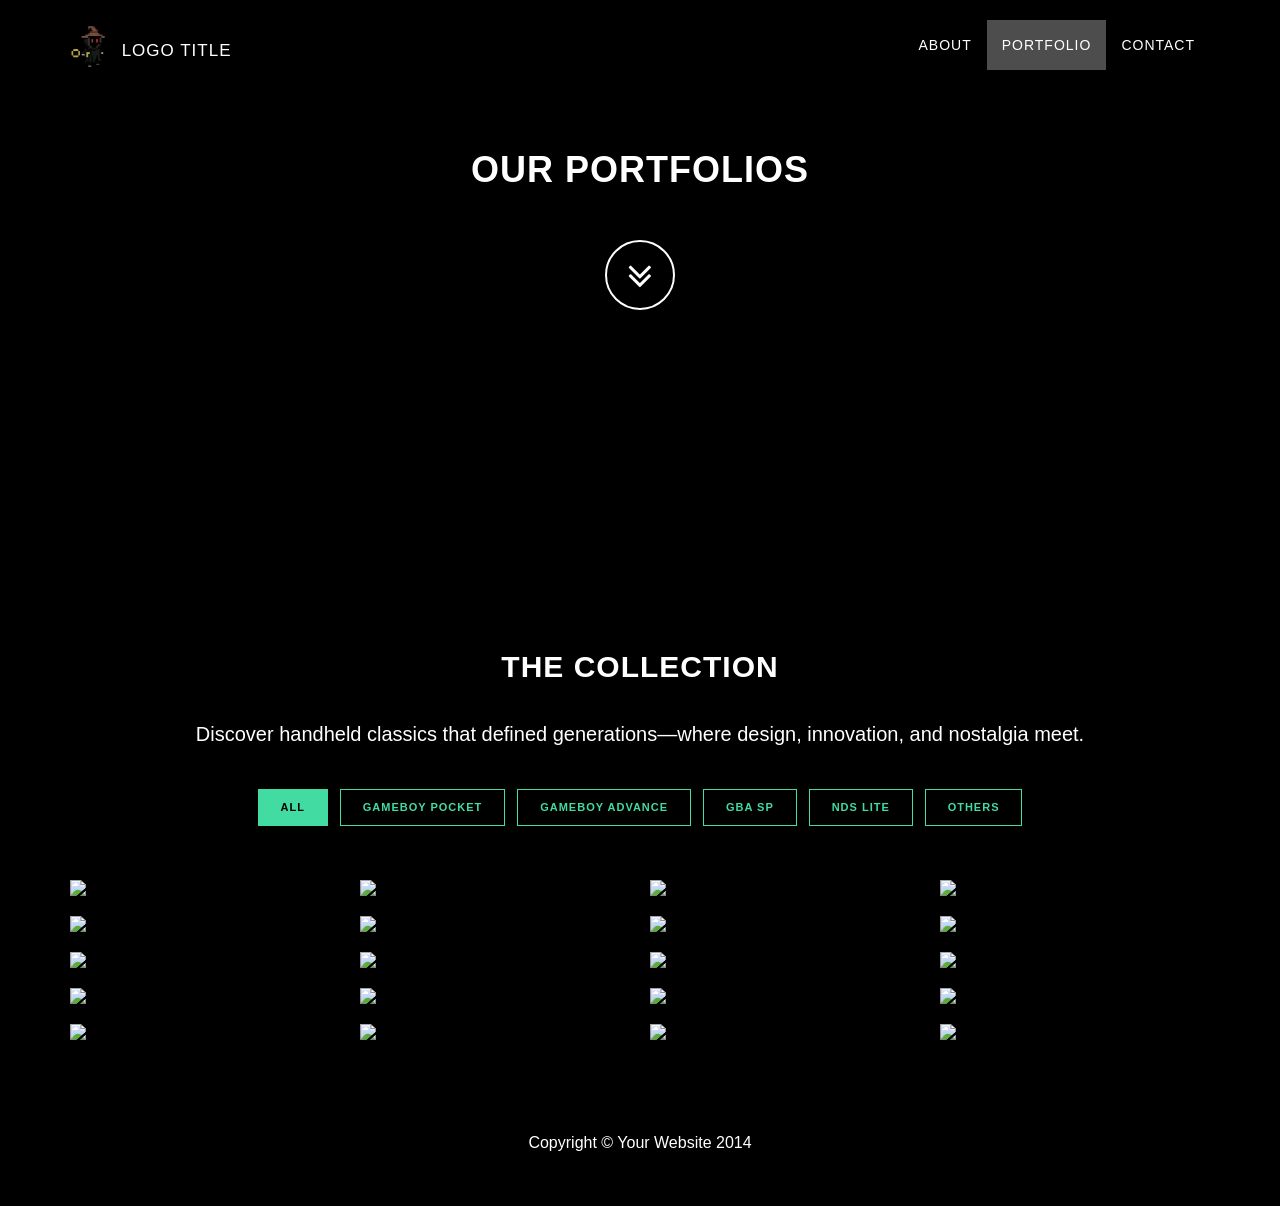
==== portfolio.html @ f43cb6f0 "Add files via upload" ====
<!DOCTYPE html>
<html lang="en">

<head>
    <meta charset="UTF-8">
    <meta name="viewport" content="width=device-width, initial-scale=1.0">
    <title>Portfolio Page</title>

    <!-- Bootstrap Core CSS -->
    <link href="css/bootstrap.min.css" rel="stylesheet">

    <!-- Custom CSS -->
    <link href="css/grayscale.css" rel="stylesheet">

    <link rel="stylesheet" href="https://cdnjs.cloudflare.com/ajax/libs/font-awesome/4.2.0/css/font-awesome.css"/>
    <link rel="stylesheet" href="https://cdnjs.cloudflare.com/ajax/libs/lightbox2/2.11.3/css/lightbox.min.css">
</head>

<body>


    <!-- Navigation -->
    <nav class="navbar navbar-custom navbar-fixed-top" role="navigation">
        <div class="container">
            <div class="navbar-header">
                <button type="button" class="navbar-toggle" data-toggle="collapse" data-target=".navbar-main-collapse">
                    <i class="fa fa-bars"></i>
                </button>
                    <div class="navbar-header">
                    <a class="navbar-brand page-scroll" href="index.html">
                        <img src="img/logo2.gif" alt="" style="display:inline-block; height:42px; margin-top:-10px;">
                        <span class="light">logo title</span>
                    </a>
                    </div>
            </div>
            <div class="collapse navbar-collapse navbar-right navbar-main-collapse">
                <ul class="nav navbar-nav">
                    <li><a class="page-scroll" href="index.html#about">About</a></li>
                     <li class="activess"><a href="index.html#portfolio">Portfolio</a></li>
                    <li><a class="page-scroll" href="index.html#contact">Contact</a></li>
                </ul>
            </div>
        </div>
    </nav>


    <div class="content-sections">
        <div class="container">
            <div class="hero-section text-center">
                    <h1>OUR PORTFOLIOS</h1>
                <a href="#portfolio-sec" class="btn btn-circle page-scroll">
                    <i class="fa fa-angle-double-down animated"></i>
                </a>
            </div>
        </div>
    </div>


   <section class="content-sections">
    <div class="container" id="portfolio-sec">
          <div class="contentes text-center extracontentes">
            <h2>The Collection</h2>
            <p>Discover handheld classics that defined generations—where design, innovation, and nostalgia meet.</p>
          </div>
        
        <div class="row">
            <div class="col-xs-12">
                <div class="filter-nav">
                    <button class="filter-btn active" data-filter="*">All</button>
                    <button class="filter-btn" data-filter="gbp">Gameboy Pocket</button>
                    <button class="filter-btn" data-filter="gba">Gameboy Advance</button>
                    <button class="filter-btn" data-filter="sp">GBA SP</button>
                    <button class="filter-btn" data-filter="nds">NDS Lite</button>
                    <button class="filter-btn" data-filter="other">Others</button>
                </div>
            </div>
        </div>
        <div id="js-gallery-grid" class="row gallery-grid"></div>
    </div>
   </section>

    <!-- Footer -->
    <footer>
        <div class="container text-center">
            <p>Copyright &copy; Your Website 2014</p>
        </div>
    </footer>



    <script src="js/jquery.js"></script>
    <!-- Bootstrap Core JavaScript -->
    <script src="js/bootstrap.min.js"></script>
    <!-- Plugin JavaScript -->
    <script src="js/jquery.easing.min.js"></script>
    <script src="https://unpkg.com/isotope-layout@3/dist/isotope.pkgd.min.js"></script>
    <script src="https://cdnjs.cloudflare.com/ajax/libs/jquery.imagesloaded/4.1.4/imagesloaded.pkgd.min.js"></script>
    <script src="https://cdnjs.cloudflare.com/ajax/libs/lightbox2/2.11.3/js/lightbox.min.js"></script>

    <!-- Custom Theme JavaScript -->
    <script src="js/grayscale.js"></script>

<script>
const galleryConfig = [
 //================= GAMEBOY POCKET (gbp) ==================//
    { category: "gbp", title: "GBP Item 1", 
    // --- Game Boy Pocket: card 1 main image pathh ---
     main: "https://placehold.co/800x700?text=Gameboy%20(A)",
     related: 
     // --- Game Boy Pocket: [card 1] 3 sliding images path ---
     ["https://placehold.co/800x700?text=Gameboy%20(A)+1", 
     "https://placehold.co/800x700?text=Gameboy%20(A)+2", 
     "https://placehold.co/800x700?text=Gameboy%20(A)+3"] },

    { category: "gbp", title: "GBP Item 2",
    // --- Game Boy Pocket: card 2  main image pathh ---
     main: "https://placehold.co/800x700?text=Gameboy%20(B)",
     related: 
     // --- Game Boy Pocket: [card 2] 3 sliding images path ---
     ["https://placehold.co/800x700?text=Gameboy%20(B)+1", 
    "https://placehold.co/800x700?text=Gameboy%20(B)+2", 
    "https://placehold.co/800x700?text=Gameboy%20(B)+3"] },

    { category: "gbp", title: "GBP Item 3", 
    // --- Game Boy Pocket: card 3  main image pathh ---
    main: "https://placehold.co/800x700?text=Gameboy%20(C)", 
    related: 
    // --- Game Boy Pocket: [card 3] 3 sliding images path ---
    ["https://placehold.co/800x700?text=Gameboy%20(C)+1", 
    "https://placehold.co/800x700?text=Gameboy%20(C)+2", 
    "https://placehold.co/800x700?text=Gameboy%20(C)+3"] },

    { category: "gbp", title: "GBP Item 4", 
    // --- Game Boy Pocket: card 4  main image pathh ---
    main: "https://placehold.co/800x700?text=Gameboy%20(D)", 
    related: 
    // --- Game Boy Pocket: [card 4] 3 sliding images path ---
    ["https://placehold.co/800x700?text=Gameboy%20(D)+1", 
    "https://placehold.co/800x700?text=Gameboy%20(D)+2", 
    "https://placehold.co/800x700?text=Gameboy%20(D)+3"] },



    //================= GAMEBOY ADVANCE (gba) ==================//
    { category: "gba", title: "GBA Item 1", 
    // --- Gameboy Advance: card 1 main image pathh ---
    main: "https://placehold.co/800x700?text=Gameboy%20advance%20%20(A)", 
    related: 
    // --- Gameboy Advance: [card 1] 3 sliding images path ---
    ["https://placehold.co/800x700?text=Gameboy%20advance%20%20(A)+1", 
    "https://placehold.co/800x700?text=Gameboy%20advance%20%20(A)+2", 
    "https://placehold.co/800x700?text=Gameboy%20advance%20%20(A)+3"] },

    { category: "gba", title: "GBA Item 2", 
     // --- Gameboy Advance: card 2 main image pathh ---
    main: "https://placehold.co/800x700?text=Gameboy%20advance%20%20(B)", 
    related: 
    // --- Gameboy Advance: [card 2] 3 sliding images path ---
    ["https://placehold.co/800x700?text=Gameboy%20advance%20%20(B)+1", 
    "https://placehold.co/800x700?text=Gameboy%20advance%20%20(B)+2", 
    "https://placehold.co/800x700?text=Gameboy%20advance%20%20(B)+3"] },

    { category: "gba", title: "GBA Item 3", 
     // --- Gameboy Advance: card 3 main image pathh ---
    main: "https://placehold.co/800x700?text=Gameboy%20advance%20%20(C)", 
    related: 
     // --- Gameboy Advance: [card 3] 3 sliding images path ---
    ["https://placehold.co/800x700?text=Gameboy%20advance%20%20(C)+1", 
    "https://placehold.co/800x700?text=Gameboy%20advance%20%20(C)+2", 
    "https://placehold.co/800x700?text=Gameboy%20advance%20%20(C)+3"] },

    { category: "gba", title: "GBA Item 4", 
     // --- Gameboy Advance: card 4 main image pathh ---
    main: "https://placehold.co/800x700?text=Gameboy%20advance%20%20(D)",

    related: 
     // --- Gameboy Advance: [card 4] 3 sliding images path ---
    ["https://placehold.co/800x700?text=Gameboy%20advance%20%20(D)+1", 
    "https://placehold.co/800x700?text=Gameboy%20advance%20%20(D)+2", 
    "https://placehold.co/800x700?text=Gameboy%20advance%20%20(D)+3"] },


    //================= GBA SP (gba sp) ==================//
    { category: "sp", title: "SP Item 1",
    // --- GBA SP: card 1 main image pathh ---
    main: "https://placehold.co/800x700?text=GBA%20SP%20(A)",
    related: 
    // --- GBA SP: [card 1] 3 sliding images path ---
    ["https://placehold.co/800x700?text=GBA%20SP%20(A)+1", 
    "https://placehold.co/800x700?text=GBA%20SP%20(A)+2", 
    "https://placehold.co/800x700?text=GBA%20SP%20(A)+3"] },

    { category: "sp", title: "SP Item 2", 
     // --- GBA SP: card 2 main image pathh ---
    main: "https://placehold.co/800x700?text=GBA%20SP%20(B)", 
    related: 
    // --- GBA SP: [card 2] 3 sliding images path ---
    ["https://placehold.co/800x700?text=GBA%20SP%20(B)+1", 
    "https://placehold.co/800x700?text=GBA%20SP%20(B)+2", 
    "https://placehold.co/800x700?text=GBA%20SP%20(B)+3"] },

    { category: "sp", title: "SP Item 3",
    // --- GBA SP: card 3 main image pathh --- 
    main: "https://placehold.co/800x700?text=GBA%20SP%20(C)", 
    related: 
    // --- GBA SP: [card 3] 3 sliding images path ---
    ["https://placehold.co/800x700?text=GBA%20SP%20(C)+1", 
    "https://placehold.co/800x700?text=GBA%20SP%20(C)+2", 
    "https://placehold.co/800x700?text=GBA%20SP%20(C)+3"] },

    { category: "sp", title: "SP Item 4",
    // --- GBA SP: card 4 main image pathh ---  
    main: "https://placehold.co/800x700?text=GBA%20SP%20(D)", 
    related: 
     // --- GBA SP: [card 4] 3 sliding images path ---
    ["https://placehold.co/800x700?text=GBA%20SP%20(D)+1", 
    "https://placehold.co/800x700?text=GBA%20SP%20(D)+2", 
    "https://placehold.co/800x700?text=GBA%20SP%20(D)+3"] },



     //================= NDS LITE SP ==================//
    { category: "nds", title: "NDS Item 1", 
     // --- Nds Lite : card 1 main image pathh ---  
    main: "https://placehold.co/800x700?text=NDS%20LITE%20(A)", 
    related: 
     // --- Nds Lite : [card 1] 3 sliding images path ---
    ["https://placehold.co/800x700?text=NDS%20LITE%20(A)+1", 
    "https://placehold.co/800x700?text=NDS%20LITE%20(A)+2", 
    "https://placehold.co/800x700?text=NDS%20LITE%20(A)+3"] },

    { category: "nds", title: "NDS Item 2",
     // --- Nds Lite : card 2 main image pathh --- 
    main: "https://placehold.co/800x700?text=NDS%20LITE%20(B)", 
    related: 
    // --- Nds Lite : [card 2] 3 sliding images path ---
    ["https://placehold.co/800x700?text=NDS%20LITE%20(B)+1", 
    "https://placehold.co/800x700?text=NDS%20LITE%20(B)+2", 
    "https://placehold.co/800x700?text=NDS%20LITE%20(B)+3"] },


    { category: "nds", title: "NDS Item 3", 
    // --- Nds Lite : card 3 main image pathh ---
    main: "https://placehold.co/800x700?text=NDS%20LITE%20(C)", 
    related: 
    // --- Nds Lite : [card 3] 3 sliding images path ---
    ["https://placehold.co/800x700?text=NDS%20LITE%20(C)+1", 
    "https://placehold.co/800x700?text=NDS%20LITE%20(C)+2", 
    "https://placehold.co/800x700?text=NDS%20LITE%20(C)+3"] },

    { category: "nds", title: "NDS Item 4",
    // --- Nds Lite : card 4 main image pathh --- 
    main: "https://placehold.co/800x700?text=NDS%20LITE%20(D)", 
    related: 
    // --- Nds Lite : [card 4] 3 sliding images path ---
    ["https://placehold.co/800x700?text=NDS%20LITE%20(D)+1", 
    "https://placehold.co/800x700?text=NDS%20LITE%20(D)+2", 
    "https://placehold.co/800x700?text=NDS%20LITE%20(D)+3"] },
    
     //================= OTHERS ==================//
    { category: "other", title: "Other Item 1", 
    // --- Others : card 1 main image pathh ---
    main: "https://placehold.co/800x700?text=Others%20(A)", 
    related: 
    // --- Others : [card 1] 3 sliding images path ---
    ["https://placehold.co/800x700?text=Others%20(A)+1", 
    "https://placehold.co/800x700?text=Others%20(A)+2", 
    "https://placehold.co/800x700?text=Others%20(A)+3"] },

    { category: "other", title: "Other Item 2", 
    // --- Others : card 2 main image pathh ---
    main: "https://placehold.co/800x700?text=Others%20(B)", 
    related: 
    // --- Others : [card 2] 3 sliding images path ---
    ["https://placehold.co/800x700?text=Others%20(B)+1", 
    "https://placehold.co/800x700?text=Others%20(B)+2", 
    "https://placehold.co/800x700?text=Others%20(B)+3"] },

    { category: "other", title: "Other Item 3", 
    // --- Others : card 3 main image pathh ---
    main: "https://placehold.co/800x700?text=Others%20(C)", 
    related: 
    // --- Others : [card 3] 3 sliding images path ---
    ["https://placehold.co/800x700?text=Others%20(C)+1", 
    "https://placehold.co/800x700?text=Others%20(C)+2", 
    "https://placehold.co/800x700?text=Others%20(C)+3"] },

    { category: "other", title: "Other Item 4", 
    // --- Others : card 4 main image pathh ---
    main: "https://placehold.co/800x700?text=Others%20(D)", 
    related: 
    // --- Others : [card 4] 3 sliding images path ---
    ["https://placehold.co/800x700?text=Others%20(D)+1", 
    "https://placehold.co/800x700?text=Others%20(D)+2", 
    "https://placehold.co/800x700?text=Others%20(D)+3"] }
];

$(document).ready(function(){
    const $container = $('#js-gallery-grid');
    let allGroups = [];

    // ১. ডাটা জেনারেট করা
    galleryConfig.forEach((item, index) => {
        const uniqueID = "group-" + index; // প্রতিটি কার্ডের জন্য চিরস্থায়ী ইউনিক আইডি
        
        let groupHTML = `
            <div class="col-md-3 col-sm-6 col-xs-6 gallery-item main-card ${item.category}">
                <a href="${item.main}" data-lightbox="${uniqueID}" data-title="${item.title}">
                    <div class="img-container">
                        <img src="${item.main}" class="img-responsive">
                        <div class="hover-overlay"><i class="fa fa-plus"></i></div>
                    </div>
                </a>`;
        
        // রিলেটেড ইমেজগুলোকেও একই uniqueID তে রাখা হলো
        item.related.forEach((path) => {
            groupHTML += `<a href="${path}" data-lightbox="${uniqueID}" data-title="${item.title}" class="hidden-item"></a>`;
        });

        groupHTML += `</div>`;
        allGroups.push(groupHTML);
    });

    // ২. র্যান্ডম শাফেল (Shuffle) - এটি শুধু "All" ট্যাবের শুরুর সজ্জা ঠিক করবে
    for (let i = allGroups.length - 1; i > 0; i--) {
        const j = Math.floor(Math.random() * (i + 1));
        [allGroups[i], allGroups[j]] = [allGroups[j], allGroups[i]];
    }

    $container.append(allGroups.join(''));

    // ৩. Isotope ইনিশিয়ালাইজ
    var $grid = $container.imagesLoaded(function() {
        $grid.isotope({
            itemSelector: '.main-card',
            layoutMode: 'fitRows'
        });
    });

    // ৪. ফিল্টার বাটন লজিক (এখানে স্লাইড লজিক আর বদলাতে হবে না)
    $('.filter-btn').on('click', function() {
        $('.filter-btn').removeClass('active');
        $(this).addClass('active');
        const f = $(this).attr('data-filter');
        const filterValue = (f === '*') ? '.main-card' : '.main-card.' + f;
        $grid.isotope({ filter: filterValue });
    });

    // Lightbox Settings
    lightbox.option({ 
        'resizeDuration': 0, 
        'fadeDuration': 200, 
        'wrapAround': true,
        'disableScrolling': false 
    });
});
</script>

</body>

</html>
---- css/grayscale.css ----
/*!
 * Start Bootstrap - Grayscale Bootstrap Theme (http://startbootstrap.com)
 * Code licensed under the Apache License v2.0.
 * For details, see http://www.apache.org/licenses/LICENSE-2.0.
 */

body {
  width: 100%;
  height: 100%;
  font-family: Lora, "Helvetica Neue", Helvetica, Arial, sans-serif;
  color: #fff;
  background-color: #000;
}

html {
  width: 100%;
  height: 100%;
}

h1,
h2,
h3,
h4,
h5,
h6 {
  margin: 0 0 35px;
  text-transform: uppercase;
  font-family: Montserrat, "Helvetica Neue", Helvetica, Arial, sans-serif;
  font-weight: 700;
  letter-spacing: 1px;
}

p {
  margin: 0 0 25px;
  font-size: 18px;
  line-height: 1.5;
}

@media (min-width: 768px) {
  p {
    margin: 0 0 35px;
    font-size: 20px;
    line-height: 1.6;
  }
}

a {
  color: #42dca3;
  -webkit-transition: all 0.2s ease-in-out;
  -moz-transition: all 0.2s ease-in-out;
  transition: all 0.2s ease-in-out;
}

a:hover,
a:focus {
  text-decoration: none;
  color: #1d9b6c;
}

.light {
  font-weight: 400;
  padding-left: 10px;
  font-size: 17px;
}

.navbar-custom {
  margin-bottom: 0;
  border-bottom: 1px solid rgba(255, 255, 255, 0.3);
  text-transform: uppercase;
  font-family: Montserrat, "Helvetica Neue", Helvetica, Arial, sans-serif;
  background-color: #000;
}

.navbar-custom .navbar-brand {
  font-weight: 700;
}

.navbar-custom .navbar-brand:focus {
  outline: 0;
}

.navbar-custom .navbar-brand .navbar-toggle {
  padding: 4px 6px;
  font-size: 16px;
  color: #fff;
}

.navbar-custom .navbar-brand .navbar-toggle:focus,
.navbar-custom .navbar-brand .navbar-toggle:active {
  outline: 0;
}

.navbar-custom a {
  color: #fff;
}

.navbar-custom .nav li a {
  -webkit-transition: background 0.3s ease-in-out;
  -moz-transition: background 0.3s ease-in-out;
  transition: background 0.3s ease-in-out;
}

.navbar-custom .nav li a:hover {
  outline: 0;
  color: rgba(255, 255, 255, 0.8);
  background-color: transparent;
}

.navbar-custom .nav li a:focus,
.navbar-custom .nav li a:active {
  outline: 0;
  background-color: transparent;
}

.navbar-custom .nav li.active {
  outline: 0;
}

.navbar-custom .nav li.active a {
  background-color: rgba(255, 255, 255, 0.3);
}

.navbar-custom .nav li.active a:hover {
  color: #fff;
}

li.activess a {
  background-color: rgba(255, 255, 255, 0.3);
}

@media (min-width: 768px) {
  .navbar-custom {
    padding: 20px 0;
    border-bottom: 0;
    letter-spacing: 1px;
    background: 0 0;
    -webkit-transition:
      background 0.5s ease-in-out,
      padding 0.5s ease-in-out;
    -moz-transition:
      background 0.5s ease-in-out,
      padding 0.5s ease-in-out;
    transition:
      background 0.5s ease-in-out,
      padding 0.5s ease-in-out;
  }

.navbar-custom.top-nav-collapse {
  padding: 0;
  border-bottom: 1px solid rgba(255, 255, 255, 0.3);
  background: rgb(0, 0, 0); /* semi-transparent */
}
}

.intro {
  display: table;
  width: 100%;
  height: auto;
  padding: 100px 0;
  text-align: center;
  color: #fff;
  background: url(../img/intro-bg.jpg) no-repeat bottom center scroll;
  background-color: #000;
  -webkit-background-size: cover;
  -moz-background-size: cover;
  background-size: cover;
  -o-background-size: cover;
}



.intro .intro-body {
  display: table-cell;
  vertical-align: middle;
}

.intro .intro-body .brand-heading {
  font-size: 40px;
}

.intro .intro-body .intro-text {
  font-size: 18px;
}

@media (min-width: 768px) {
  .intro {
    height: 100%;
    padding: 0;
  }

  .intro .intro-body .brand-heading {
    font-size: 100px;
  }

  .intro .intro-body .intro-text {
    font-size: 26px;
  }
}

.btn-circle {
  width: 70px;
  height: 70px;
  margin-top: 15px;
  padding: 7px 16px;
  border: 2px solid #fff;
  border-radius: 100% !important;
  font-size: 40px;
  color: #fff;
  background: 0 0;
  -webkit-transition: background 0.3s ease-in-out;
  -moz-transition: background 0.3s ease-in-out;
  transition: background 0.3s ease-in-out;
}

.btn-circle:hover,
.btn-circle:focus {
  outline: 0;
  color: #fff;
  background: rgba(255, 255, 255, 0.1);
}

.btn-circle i.animated {
  -webkit-transition-property: -webkit-transform;
  -webkit-transition-duration: 1s;
  -moz-transition-property: -moz-transform;
  -moz-transition-duration: 1s;
}

.btn-circle:hover i.animated {
  -webkit-animation-name: pulse;
  -moz-animation-name: pulse;
  -webkit-animation-duration: 1.5s;
  -moz-animation-duration: 1.5s;
  -webkit-animation-iteration-count: infinite;
  -moz-animation-iteration-count: infinite;
  -webkit-animation-timing-function: linear;
  -moz-animation-timing-function: linear;
}

@-webkit-keyframes pulse {
  0 {
    -webkit-transform: scale(1);
    transform: scale(1);
  }

  50% {
    -webkit-transform: scale(1.2);
    transform: scale(1.2);
  }

  100% {
    -webkit-transform: scale(1);
    transform: scale(1);
  }
}

@-moz-keyframes pulse {
  0 {
    -moz-transform: scale(1);
    transform: scale(1);
  }

  50% {
    -moz-transform: scale(1.2);
    transform: scale(1.2);
  }

  100% {
    -moz-transform: scale(1);
    transform: scale(1);
  }
}

.content-section {
  padding-top: 100px;
}

.download-section {
  width: 100%;
  padding: 50px 0;
  color: #fff;
  background: url(../img/downloads-bg.jpg) no-repeat center center scroll;
  background-color: #000;
  -webkit-background-size: cover;
  -moz-background-size: cover;
  background-size: cover;
  -o-background-size: cover;
}

#map {
  width: 100%;
  height: 200px;
  margin-top: 100px;
}

@media (min-width: 767px) {
  .content-section {
    padding-top: 250px;
  }

  .download-section {
    padding: 120px 0;
  }
}

.btn {
  border-radius: 0;
  text-transform: uppercase;
  font-family: Montserrat, "Helvetica Neue", Helvetica, Arial, sans-serif;
  font-weight: 400;
  -webkit-transition: all 0.3s ease-in-out;
  -moz-transition: all 0.3s ease-in-out;
  transition: all 0.3s ease-in-out;
}

.btn-default {
  border: 1px solid #42dca3;
  color: #42dca3;
  background-color: transparent;
}

.btn-default:hover,
.btn-default:focus {
  border: 1px solid #42dca3;
  outline: 0;
  color: #000;
  background-color: #42dca3;
}

ul.banner-social-buttons {
  margin-top: 0;
}

@media (max-width: 1199px) {
  ul.banner-social-buttons {
    margin-top: 15px;
  }
}

@media (max-width: 767px) {
  ul.banner-social-buttons li {
    display: block;
    margin-bottom: 20px;
    padding: 0;
  }

  ul.banner-social-buttons li:last-child {
    margin-bottom: 0;
  }
}

footer {
  padding: 50px 0;
}

footer p {
  margin: 0;
  font-size: 16px;
}

::-moz-selection {
  text-shadow: none;
  background: #fcfcfc;
  background: rgba(255, 255, 255, 0.2);
}

::selection {
  text-shadow: none;
  background: #fcfcfc;
  background: rgba(255, 255, 255, 0.2);
}

img::selection {
  background: 0 0;
}

img::-moz-selection {
  background: 0 0;
}

body {
  webkit-tap-highlight-color: rgba(255, 255, 255, 0.2);
}
#contact{
 padding-bottom:120px;
}


/* --- 4. FILTER NAVIGATION --- */
.filter-nav {
  margin-bottom: 50px;
  text-align: center;
}

.filter-btn {
  background: transparent;
  border: 1px solid #42dca3;
  color: #42dca3;
  padding: 10px 22px;
  margin: 4px;
  border-radius: 0;
  font-weight: 600;
  text-transform: uppercase;
  font-size: 11px;
  letter-spacing: 1px;
  transition: all 0.3s ease;
  outline: none !important;
}

.filter-btn:hover,
.filter-btn.active {
  background: #42dca3;
  color: #000;
}

/* --- 5. GALLERY GRID (Proportionate Gaps Fix) --- */
.gallery-grid {
  /* Negative margins balance out item padding to keep edges flush */
  margin-left: -10px !important;
  margin-right: -10px !important;
  min-height: 200px;
}

.gallery-item {
  /* Equal padding creates the "proportionate" gap your client wants */
  padding-left: 10px !important;
  padding-right: 10px !important;
  margin-bottom: 20px;
}

.img-container {
  position: relative;
  overflow: hidden;
  background: #000;
}

.img-container img {
  width: 100%;
  height: auto;
  display: block;
  transition: all 0.6s cubic-bezier(0.165, 0.84, 0.44, 1);
}

.hover-overlay {
  position: absolute;
  top: 0; left: 0;
  width: 100%; height: 100%;
  background: rgba(0, 0, 0, 0.39);
  opacity: 0;
  transition: all 0.4s ease;
  display: flex;
  align-items: center;
  justify-content: center;
}

.img-container:hover img { transform: scale(1.08); }
.img-container:hover .hover-overlay { opacity: 1; }
.hover-overlay i { color: #fff; font-size: 24px; }

/* --- 6. LIGHTBOX 2 OVERRIDES (Fixed & Centered) --- */
.lightboxOverlay {
  position: fixed !important;
  top: 0 !important;
  left: 0 !important;
  width: 100% !important;
  height: 100% !important;
  z-index: 9999 !important;
}

.lightbox {
  position: fixed !important;
  /* Keep centered regardless of page scroll */
  top: 50% !important;
  left: 50% !important;
  transform: translate(-50%, -50%) !important;
  margin-top: 0 !important; 
  z-index: 10000 !important;
}

/* Lightbox UI Polish */
.lb-outerContainer { 
  background-color: #000 !important; 
  border-radius: 0 !important; 
}

.lb-dataContainer {
  background-color: #000 !important;
  padding-top: 10px;
}

.lb-caption {
  font-family: Montserrat, sans-serif;
  text-transform: uppercase;
  font-size: 11px;
  letter-spacing: 1px;
  color: #fff !important;
}

.lb-number {
  color: #42dca3 !important;
  font-size: 10px;
}




.hero-section{
  margin-bottom: 120px;
  margin-top: 50px;
}
.content-sections {
    padding-top: 100px;
}
.extracontentes{
padding-top: 120px;
}
@media (max-width: 768px) {
.extracontentes{
padding-top: 80px;
}
.hero-section{
  margin-bottom: 0px;
  margin-top: 0px;
}

}
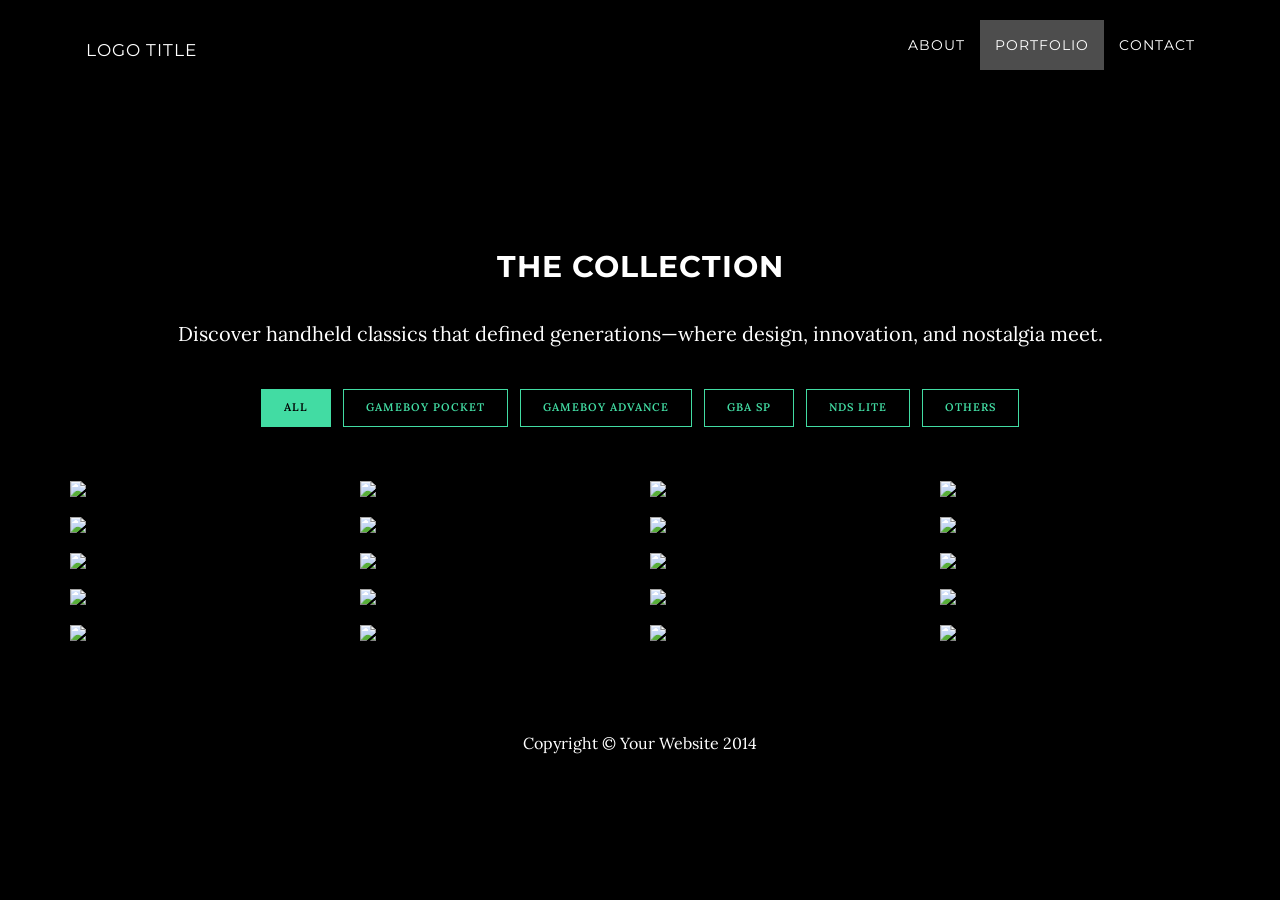
==== commit d31a9efc: "add mail" ====
--- a/portfolio.html
+++ b/portfolio.html
@@ -4,22 +4,28 @@
 <head>
     <meta charset="UTF-8">
     <meta name="viewport" content="width=device-width, initial-scale=1.0">
+    <!-- page title -->
     <title>Portfolio Page</title>
 
     <!-- Bootstrap Core CSS -->
     <link href="css/bootstrap.min.css" rel="stylesheet">
 
+    <!-- icon CSS cdn-->
+    <link rel="stylesheet" href="https://cdnjs.cloudflare.com/ajax/libs/font-awesome/4.2.0/css/font-awesome.css"/>
+    <!-- lightbox css cdn -->
+    <link rel="stylesheet" href="https://cdnjs.cloudflare.com/ajax/libs/lightbox2/2.11.3/css/lightbox.min.css">
+    <!-- font CSS -->
+    <link href="http://fonts.googleapis.com/css?family=Lora:400,700,400italic,700italic" rel="stylesheet" type="text/css">
+    <link href="http://fonts.googleapis.com/css?family=Montserrat:400,700" rel="stylesheet" type="text/css">
     <!-- Custom CSS -->
     <link href="css/grayscale.css" rel="stylesheet">
 
-    <link rel="stylesheet" href="https://cdnjs.cloudflare.com/ajax/libs/font-awesome/4.2.0/css/font-awesome.css"/>
-    <link rel="stylesheet" href="https://cdnjs.cloudflare.com/ajax/libs/lightbox2/2.11.3/css/lightbox.min.css">
 </head>
 
 <body>
 
 
-    <!-- Navigation -->
+    <!--------------- Navigation or Menubar section -------------------->
     <nav class="navbar navbar-custom navbar-fixed-top" role="navigation">
         <div class="container">
             <div class="navbar-header">
@@ -28,13 +34,15 @@
                 </button>
                     <div class="navbar-header">
                     <a class="navbar-brand page-scroll" href="index.html">
-                        <img src="img/logo2.gif" alt="" style="display:inline-block; height:42px; margin-top:-10px;">
+                        <!--------- logo path -------->
+                        <img src="img/logo.gif" alt="" style="display:inline-block; height:42px; margin-top:-10px;">
                         <span class="light">logo title</span>
                     </a>
                     </div>
             </div>
             <div class="collapse navbar-collapse navbar-right navbar-main-collapse">
                 <ul class="nav navbar-nav">
+                    <!-- Menu items -->
                     <li><a class="page-scroll" href="index.html#about">About</a></li>
                      <li class="activess"><a href="index.html#portfolio">Portfolio</a></li>
                     <li><a class="page-scroll" href="index.html#contact">Contact</a></li>
@@ -44,21 +52,10 @@
     </nav>
 
 
-    <div class="content-sections">
-        <div class="container">
-            <div class="hero-section text-center">
-                    <h1>OUR PORTFOLIOS</h1>
-                <a href="#portfolio-sec" class="btn btn-circle page-scroll">
-                    <i class="fa fa-angle-double-down animated"></i>
-                </a>
-            </div>
-        </div>
-    </div>
-
-
-   <section class="content-sections">
+<!---------------------------- Filterable Gallery section ------------------------------->
+   <section class="content-section">
     <div class="container" id="portfolio-sec">
-          <div class="contentes text-center extracontentes">
+          <div class="contentes text-center">
             <h2>The Collection</h2>
             <p>Discover handheld classics that defined generations—where design, innovation, and nostalgia meet.</p>
           </div>
@@ -101,52 +98,53 @@
     <script src="js/grayscale.js"></script>
 
 <script>
+
 const galleryConfig = [
- //================= GAMEBOY POCKET (gbp) ==================//
+ //================= GAMEBOY POCKET (gbp) Tab-1 ==================//
     { category: "gbp", title: "GBP Item 1", 
     // --- Game Boy Pocket: card 1 main image pathh ---
-     main: "https://placehold.co/800x700?text=Gameboy%20(A)",
+     main: "img/gameboy-pocket/card1/gameboy-pocket-card1.png",
      related: 
-     // --- Game Boy Pocket: [card 1] 3 sliding images path ---
-     ["https://placehold.co/800x700?text=Gameboy%20(A)+1", 
-     "https://placehold.co/800x700?text=Gameboy%20(A)+2", 
-     "https://placehold.co/800x700?text=Gameboy%20(A)+3"] },
+     // --- Game Boy Pocket: [card 1] 3 sliders images path ---
+     ["img/gameboy-pocket/card1/sliders/gameboy-pocket-sliders1.png", 
+     "img/gameboy-pocket/card1/sliders/gameboy-pocket-sliders2.png", 
+     "img/gameboy-pocket/card1/sliders/gameboy-pocket-sliders3.png"] },
 
     { category: "gbp", title: "GBP Item 2",
     // --- Game Boy Pocket: card 2  main image pathh ---
-     main: "https://placehold.co/800x700?text=Gameboy%20(B)",
+     main: "img/gameboy-pocket/card2/gameboy-pocket-card2.png",
      related: 
-     // --- Game Boy Pocket: [card 2] 3 sliding images path ---
-     ["https://placehold.co/800x700?text=Gameboy%20(B)+1", 
-    "https://placehold.co/800x700?text=Gameboy%20(B)+2", 
-    "https://placehold.co/800x700?text=Gameboy%20(B)+3"] },
+     // --- Game Boy Pocket: [card 2] 3 sliders images path ---
+     ["img/gameboy-pocket/card2/sliders/gameboy-pocket-sliders1.png", 
+    "img/gameboy-pocket/card2/sliders/gameboy-pocket-sliders2.png", 
+    "img/gameboy-pocket/card2/sliders/gameboy-pocket-sliders3.png"] },
 
     { category: "gbp", title: "GBP Item 3", 
     // --- Game Boy Pocket: card 3  main image pathh ---
-    main: "https://placehold.co/800x700?text=Gameboy%20(C)", 
-    related: 
-    // --- Game Boy Pocket: [card 3] 3 sliding images path ---
-    ["https://placehold.co/800x700?text=Gameboy%20(C)+1", 
-    "https://placehold.co/800x700?text=Gameboy%20(C)+2", 
-    "https://placehold.co/800x700?text=Gameboy%20(C)+3"] },
+    main: "img/gameboy-pocket/card3/gameboy-pocket-card3.png", 
+    related: 
+    // --- Game Boy Pocket: [card 3] 3 sliders images path ---
+    ["img/gameboy-pocket/card3/sliders/gameboy-pocket-sliders1.png", 
+    "img/gameboy-pocket/card3/sliders/gameboy-pocket-sliders2.png", 
+    "img/gameboy-pocket/card3/sliders/gameboy-pocket-sliders3.png"] },
 
     { category: "gbp", title: "GBP Item 4", 
     // --- Game Boy Pocket: card 4  main image pathh ---
-    main: "https://placehold.co/800x700?text=Gameboy%20(D)", 
-    related: 
-    // --- Game Boy Pocket: [card 4] 3 sliding images path ---
-    ["https://placehold.co/800x700?text=Gameboy%20(D)+1", 
-    "https://placehold.co/800x700?text=Gameboy%20(D)+2", 
-    "https://placehold.co/800x700?text=Gameboy%20(D)+3"] },
-
-
-
-    //================= GAMEBOY ADVANCE (gba) ==================//
+    main: "img/gameboy-pocket/card4/gameboy-pocket-card4.png", 
+    related: 
+    // --- Game Boy Pocket: [card 4] 3 sliders images path ---
+    ["img/gameboy-pocket/card4/sliders/gameboy-pocket-sliders1.png", 
+    "img/gameboy-pocket/card4/sliders/gameboy-pocket-sliders2.png", 
+    "img/gameboy-pocket/card4/sliders/gameboy-pocket-sliders3.png"] },
+
+
+
+    //================= GAMEBOY ADVANCE (gba) Tab-2 ==================//
     { category: "gba", title: "GBA Item 1", 
     // --- Gameboy Advance: card 1 main image pathh ---
     main: "https://placehold.co/800x700?text=Gameboy%20advance%20%20(A)", 
     related: 
-    // --- Gameboy Advance: [card 1] 3 sliding images path ---
+    // --- Gameboy Advance: [card 1] 3 sliders images path ---
     ["https://placehold.co/800x700?text=Gameboy%20advance%20%20(A)+1", 
     "https://placehold.co/800x700?text=Gameboy%20advance%20%20(A)+2", 
     "https://placehold.co/800x700?text=Gameboy%20advance%20%20(A)+3"] },
@@ -155,7 +153,7 @@
      // --- Gameboy Advance: card 2 main image pathh ---
     main: "https://placehold.co/800x700?text=Gameboy%20advance%20%20(B)", 
     related: 
-    // --- Gameboy Advance: [card 2] 3 sliding images path ---
+    // --- Gameboy Advance: [card 2] 3 sliders images path ---
     ["https://placehold.co/800x700?text=Gameboy%20advance%20%20(B)+1", 
     "https://placehold.co/800x700?text=Gameboy%20advance%20%20(B)+2", 
     "https://placehold.co/800x700?text=Gameboy%20advance%20%20(B)+3"] },
@@ -164,7 +162,7 @@
      // --- Gameboy Advance: card 3 main image pathh ---
     main: "https://placehold.co/800x700?text=Gameboy%20advance%20%20(C)", 
     related: 
-     // --- Gameboy Advance: [card 3] 3 sliding images path ---
+     // --- Gameboy Advance: [card 3] 3 sliders images path ---
     ["https://placehold.co/800x700?text=Gameboy%20advance%20%20(C)+1", 
     "https://placehold.co/800x700?text=Gameboy%20advance%20%20(C)+2", 
     "https://placehold.co/800x700?text=Gameboy%20advance%20%20(C)+3"] },
@@ -174,18 +172,18 @@
     main: "https://placehold.co/800x700?text=Gameboy%20advance%20%20(D)",
 
     related: 
-     // --- Gameboy Advance: [card 4] 3 sliding images path ---
+     // --- Gameboy Advance: [card 4] 3 sliders images path ---
     ["https://placehold.co/800x700?text=Gameboy%20advance%20%20(D)+1", 
     "https://placehold.co/800x700?text=Gameboy%20advance%20%20(D)+2", 
     "https://placehold.co/800x700?text=Gameboy%20advance%20%20(D)+3"] },
 
 
-    //================= GBA SP (gba sp) ==================//
+    //================= GBA SP (gba sp) Tab-3 ==================//
     { category: "sp", title: "SP Item 1",
     // --- GBA SP: card 1 main image pathh ---
     main: "https://placehold.co/800x700?text=GBA%20SP%20(A)",
     related: 
-    // --- GBA SP: [card 1] 3 sliding images path ---
+    // --- GBA SP: [card 1] 3 sliders images path ---
     ["https://placehold.co/800x700?text=GBA%20SP%20(A)+1", 
     "https://placehold.co/800x700?text=GBA%20SP%20(A)+2", 
     "https://placehold.co/800x700?text=GBA%20SP%20(A)+3"] },
@@ -194,7 +192,7 @@
      // --- GBA SP: card 2 main image pathh ---
     main: "https://placehold.co/800x700?text=GBA%20SP%20(B)", 
     related: 
-    // --- GBA SP: [card 2] 3 sliding images path ---
+    // --- GBA SP: [card 2] 3 sliders images path ---
     ["https://placehold.co/800x700?text=GBA%20SP%20(B)+1", 
     "https://placehold.co/800x700?text=GBA%20SP%20(B)+2", 
     "https://placehold.co/800x700?text=GBA%20SP%20(B)+3"] },
@@ -203,7 +201,7 @@
     // --- GBA SP: card 3 main image pathh --- 
     main: "https://placehold.co/800x700?text=GBA%20SP%20(C)", 
     related: 
-    // --- GBA SP: [card 3] 3 sliding images path ---
+    // --- GBA SP: [card 3] 3 sliders images path ---
     ["https://placehold.co/800x700?text=GBA%20SP%20(C)+1", 
     "https://placehold.co/800x700?text=GBA%20SP%20(C)+2", 
     "https://placehold.co/800x700?text=GBA%20SP%20(C)+3"] },
@@ -212,19 +210,19 @@
     // --- GBA SP: card 4 main image pathh ---  
     main: "https://placehold.co/800x700?text=GBA%20SP%20(D)", 
     related: 
-     // --- GBA SP: [card 4] 3 sliding images path ---
+     // --- GBA SP: [card 4] 3 sliders images path ---
     ["https://placehold.co/800x700?text=GBA%20SP%20(D)+1", 
     "https://placehold.co/800x700?text=GBA%20SP%20(D)+2", 
     "https://placehold.co/800x700?text=GBA%20SP%20(D)+3"] },
 
 
 
-     //================= NDS LITE SP ==================//
+     //================= NDS LITE SP Tab-4 ==================//
     { category: "nds", title: "NDS Item 1", 
      // --- Nds Lite : card 1 main image pathh ---  
     main: "https://placehold.co/800x700?text=NDS%20LITE%20(A)", 
     related: 
-     // --- Nds Lite : [card 1] 3 sliding images path ---
+     // --- Nds Lite : [card 1] 3 sliders images path ---
     ["https://placehold.co/800x700?text=NDS%20LITE%20(A)+1", 
     "https://placehold.co/800x700?text=NDS%20LITE%20(A)+2", 
     "https://placehold.co/800x700?text=NDS%20LITE%20(A)+3"] },
@@ -233,7 +231,7 @@
      // --- Nds Lite : card 2 main image pathh --- 
     main: "https://placehold.co/800x700?text=NDS%20LITE%20(B)", 
     related: 
-    // --- Nds Lite : [card 2] 3 sliding images path ---
+    // --- Nds Lite : [card 2] 3 sliders images path ---
     ["https://placehold.co/800x700?text=NDS%20LITE%20(B)+1", 
     "https://placehold.co/800x700?text=NDS%20LITE%20(B)+2", 
     "https://placehold.co/800x700?text=NDS%20LITE%20(B)+3"] },
@@ -243,7 +241,7 @@
     // --- Nds Lite : card 3 main image pathh ---
     main: "https://placehold.co/800x700?text=NDS%20LITE%20(C)", 
     related: 
-    // --- Nds Lite : [card 3] 3 sliding images path ---
+    // --- Nds Lite : [card 3] 3 sliders images path ---
     ["https://placehold.co/800x700?text=NDS%20LITE%20(C)+1", 
     "https://placehold.co/800x700?text=NDS%20LITE%20(C)+2", 
     "https://placehold.co/800x700?text=NDS%20LITE%20(C)+3"] },
@@ -252,17 +250,17 @@
     // --- Nds Lite : card 4 main image pathh --- 
     main: "https://placehold.co/800x700?text=NDS%20LITE%20(D)", 
     related: 
-    // --- Nds Lite : [card 4] 3 sliding images path ---
+    // --- Nds Lite : [card 4] 3 sliders images path ---
     ["https://placehold.co/800x700?text=NDS%20LITE%20(D)+1", 
     "https://placehold.co/800x700?text=NDS%20LITE%20(D)+2", 
     "https://placehold.co/800x700?text=NDS%20LITE%20(D)+3"] },
     
-     //================= OTHERS ==================//
+     //================= OTHERS Tab-5 ==================//
     { category: "other", title: "Other Item 1", 
     // --- Others : card 1 main image pathh ---
     main: "https://placehold.co/800x700?text=Others%20(A)", 
     related: 
-    // --- Others : [card 1] 3 sliding images path ---
+    // --- Others : [card 1] 3 sliders images path ---
     ["https://placehold.co/800x700?text=Others%20(A)+1", 
     "https://placehold.co/800x700?text=Others%20(A)+2", 
     "https://placehold.co/800x700?text=Others%20(A)+3"] },
@@ -271,7 +269,7 @@
     // --- Others : card 2 main image pathh ---
     main: "https://placehold.co/800x700?text=Others%20(B)", 
     related: 
-    // --- Others : [card 2] 3 sliding images path ---
+    // --- Others : [card 2] 3 sliders images path ---
     ["https://placehold.co/800x700?text=Others%20(B)+1", 
     "https://placehold.co/800x700?text=Others%20(B)+2", 
     "https://placehold.co/800x700?text=Others%20(B)+3"] },
@@ -280,7 +278,7 @@
     // --- Others : card 3 main image pathh ---
     main: "https://placehold.co/800x700?text=Others%20(C)", 
     related: 
-    // --- Others : [card 3] 3 sliding images path ---
+    // --- Others : [card 3] 3 sliders images path ---
     ["https://placehold.co/800x700?text=Others%20(C)+1", 
     "https://placehold.co/800x700?text=Others%20(C)+2", 
     "https://placehold.co/800x700?text=Others%20(C)+3"] },
@@ -289,7 +287,7 @@
     // --- Others : card 4 main image pathh ---
     main: "https://placehold.co/800x700?text=Others%20(D)", 
     related: 
-    // --- Others : [card 4] 3 sliding images path ---
+    // --- Others : [card 4] 3 sliders images path ---
     ["https://placehold.co/800x700?text=Others%20(D)+1", 
     "https://placehold.co/800x700?text=Others%20(D)+2", 
     "https://placehold.co/800x700?text=Others%20(D)+3"] }
@@ -299,9 +297,9 @@
     const $container = $('#js-gallery-grid');
     let allGroups = [];
 
-    // ১. ডাটা জেনারেট করা
+    // 1. data generate
     galleryConfig.forEach((item, index) => {
-        const uniqueID = "group-" + index; // প্রতিটি কার্ডের জন্য চিরস্থায়ী ইউনিক আইডি
+        const uniqueID = "group-" + index; // each card for permanent id
         
         let groupHTML = `
             <div class="col-md-3 col-sm-6 col-xs-6 gallery-item main-card ${item.category}">
@@ -312,7 +310,6 @@
                     </div>
                 </a>`;
         
-        // রিলেটেড ইমেজগুলোকেও একই uniqueID তে রাখা হলো
         item.related.forEach((path) => {
             groupHTML += `<a href="${path}" data-lightbox="${uniqueID}" data-title="${item.title}" class="hidden-item"></a>`;
         });
@@ -321,7 +318,7 @@
         allGroups.push(groupHTML);
     });
 
-    // ২. র্যান্ডম শাফেল (Shuffle) - এটি শুধু "All" ট্যাবের শুরুর সজ্জা ঠিক করবে
+    //  randome imgage calculete and active tab
     for (let i = allGroups.length - 1; i > 0; i--) {
         const j = Math.floor(Math.random() * (i + 1));
         [allGroups[i], allGroups[j]] = [allGroups[j], allGroups[i]];
@@ -329,7 +326,7 @@
 
     $container.append(allGroups.join(''));
 
-    // ৩. Isotope ইনিশিয়ালাইজ
+    // ৩. Isotope 
     var $grid = $container.imagesLoaded(function() {
         $grid.isotope({
             itemSelector: '.main-card',
@@ -337,7 +334,7 @@
         });
     });
 
-    // ৪. ফিল্টার বাটন লজিক (এখানে স্লাইড লজিক আর বদলাতে হবে না)
+    // ৪.filter button/tab logic
     $('.filter-btn').on('click', function() {
         $('.filter-btn').removeClass('active');
         $(this).addClass('active');
@@ -348,8 +345,8 @@
 
     // Lightbox Settings
     lightbox.option({ 
-        'resizeDuration': 0, 
-        'fadeDuration': 200, 
+        'resizeDuration': 400, 
+        'fadeDuration': 300, 
         'wrapAround': true,
         'disableScrolling': false 
     });
--- a/css/grayscale.css
+++ b/css/grayscale.css
@@ -502,25 +502,13 @@
 }
 
 
-
-
-.hero-section{
-  margin-bottom: 120px;
-  margin-top: 50px;
-}
-.content-sections {
-    padding-top: 100px;
-}
-.extracontentes{
-padding-top: 120px;
-}
+.extrapadding{
+  padding-bottom: 80px;
+}
+
 @media (max-width: 768px) {
-.extracontentes{
-padding-top: 80px;
-}
-.hero-section{
-  margin-bottom: 0px;
-  margin-top: 0px;
-}
-
-}
+.extrapadding{
+  padding-bottom: 0px;
+}
+
+}
